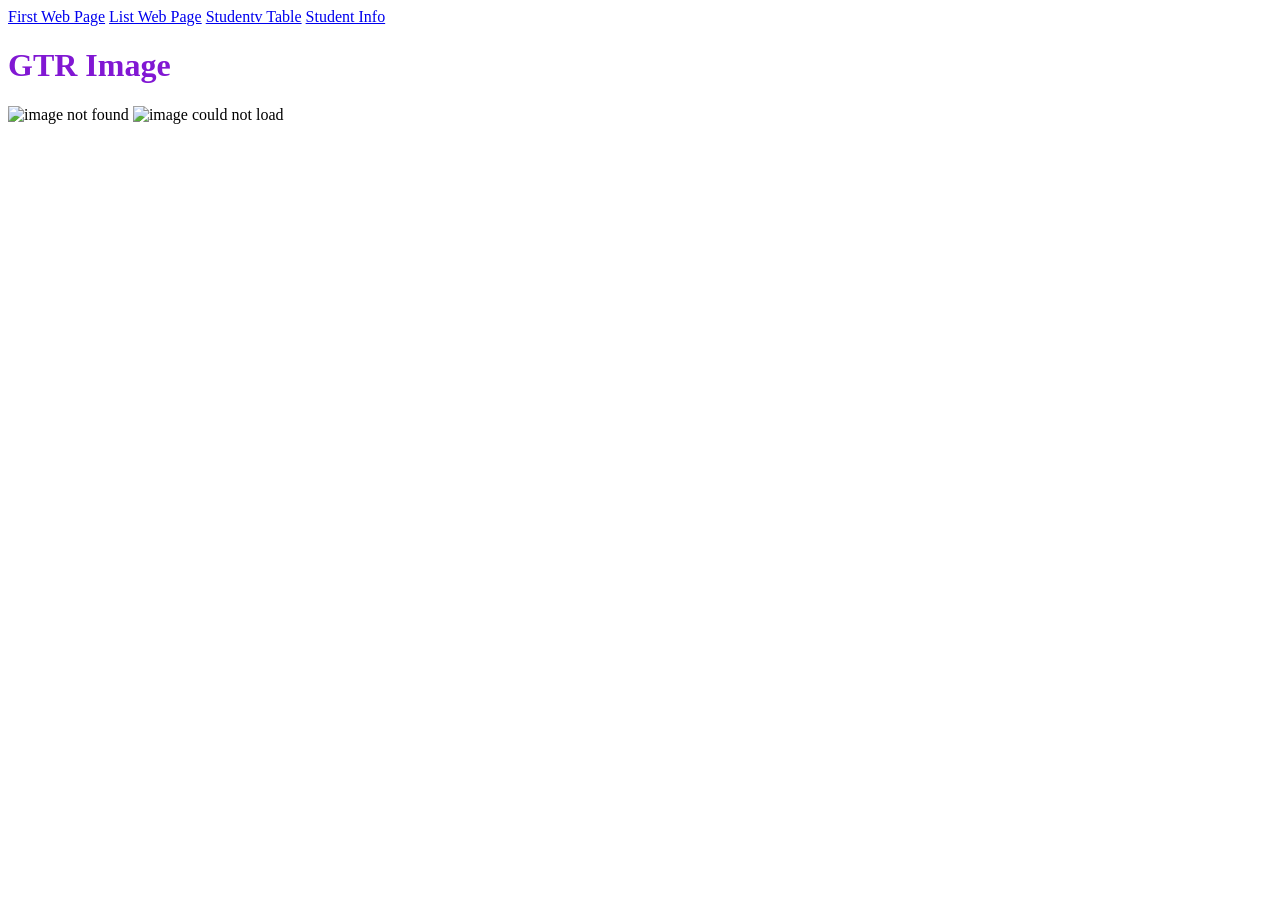
==== index.html @ be48d64e "DAY 1 & DAY2" ====
<!DOCTYPE html>
<html lang="en">
<head>
    <meta charset="UTF-8">
    <meta name="viewport" content="width=device-width, initial-scale=1.0">
    <title>Home Page</title>
</head>
<body>
    <a href="first.html">First Web Page</a>
    <a href="list.html">List Web Page</a>
    <a href="table.html">Studentv Table</a>
    <a href="form.html">Student Info</a>
    <h1 style="color:rgb(129, 23, 211);">GTR Image</h1>
    <img src="images\car.jpg" height="50%" width="100%" alt="image not found">
    <img src="images\car.jpg" style="height:40%;width:60%;" alt="image could not load">
    <a href="../"></a>
   
</body>
</html>
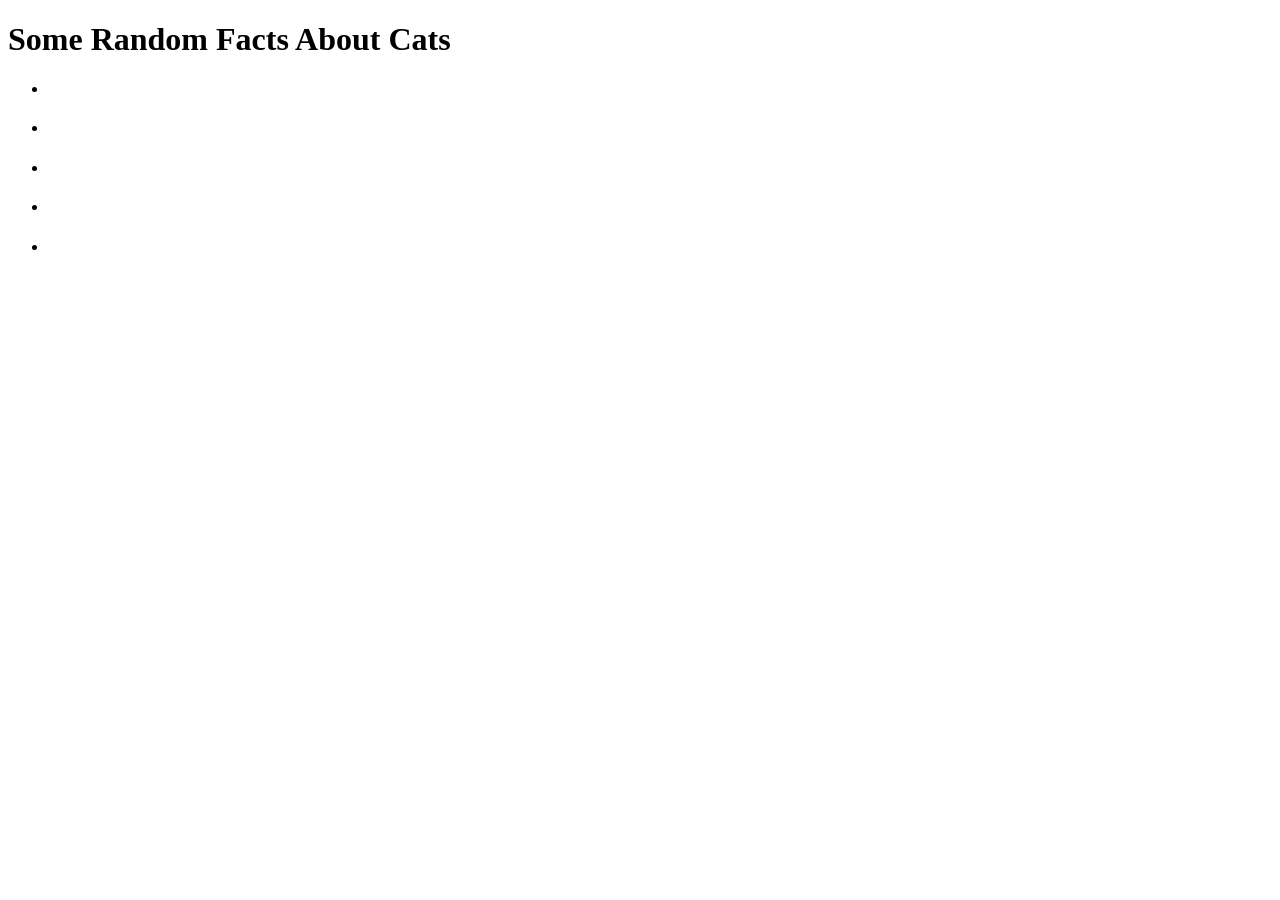
==== commit a4eec567: "DAY-6" ====
--- a/index.html
+++ b/index.html
@@ -3,17 +3,15 @@
 <head>
     <meta charset="UTF-8">
     <meta name="viewport" content="width=device-width, initial-scale=1.0">
-    <title>Home Page</title>
+    <title>Fetch API</title>
 </head>
 <body>
-    <a href="first.html">First Web Page</a>
-    <a href="list.html">List Web Page</a>
-    <a href="table.html">Studentv Table</a>
-    <a href="form.html">Student Info</a>
-    <h1 style="color:rgb(129, 23, 211);">GTR Image</h1>
-    <img src="images\car.jpg" height="50%" width="100%" alt="image not found">
-    <img src="images\car.jpg" style="height:40%;width:60%;" alt="image could not load">
-    <a href="../"></a>
-   
+    <h1>Some Random Facts About Cats</h1><ul>
+    <li><p id ="fact"></p></li>
+   <li> <p id="para"></p></li>
+    <li><p id="fact1"></p></li>
+    <li><p id="fact2"></p></li>
+    <li><p id="fact3"></p></li></ul>
+    <script src="main.js"></script>
 </body>
-</html>
+</html>
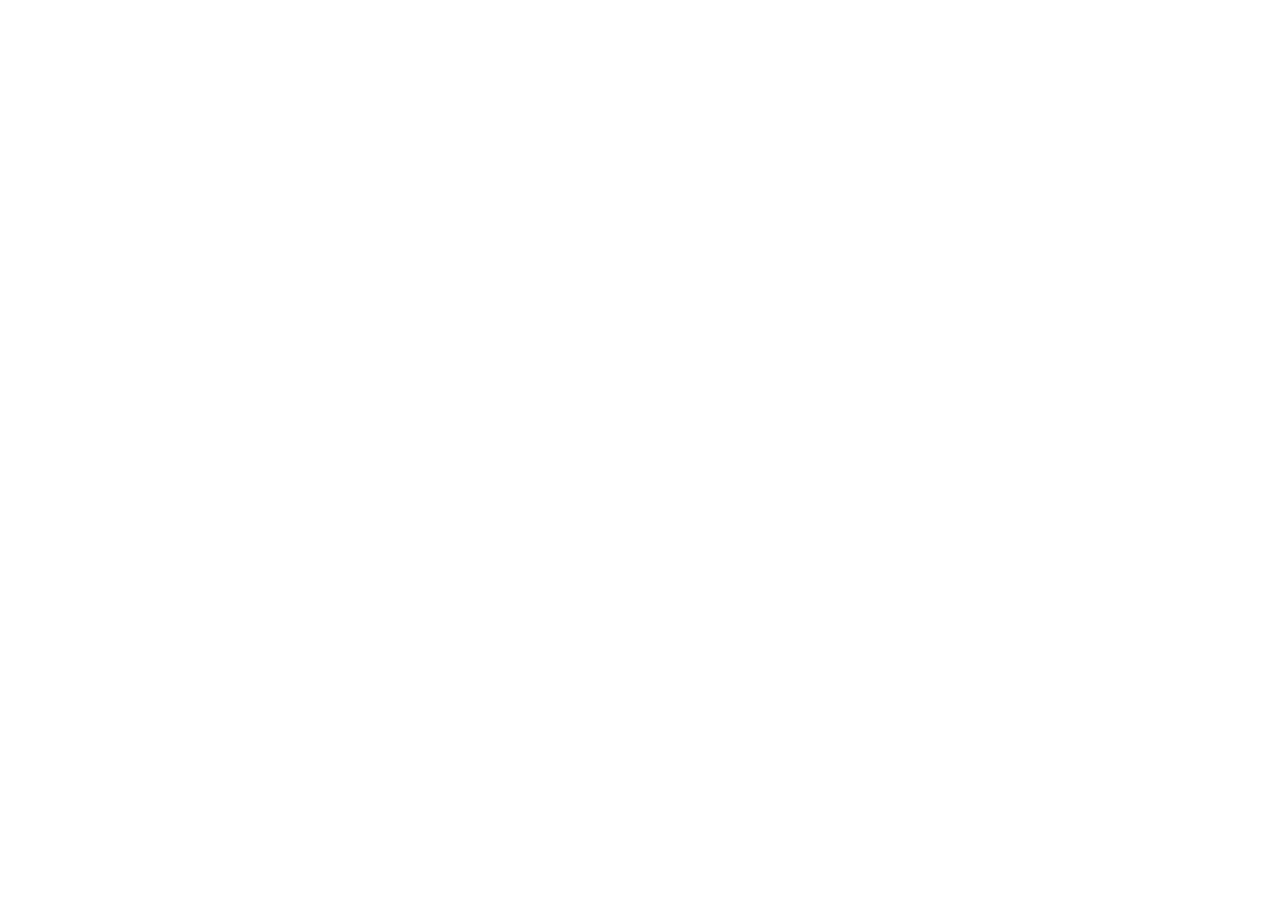
==== commit 444669cc: "New branch" ====
--- a/index.html
+++ b/index.html
@@ -1,17 +1,13 @@
-<!DOCTYPE html>
-<html lang="en">
-<head>
-    <meta charset="UTF-8">
-    <meta name="viewport" content="width=device-width, initial-scale=1.0">
-    <title>Fetch API</title>
-</head>
-<body>
-    <h1>Some Random Facts About Cats</h1><ul>
-    <li><p id ="fact"></p></li>
-   <li> <p id="para"></p></li>
-    <li><p id="fact1"></p></li>
-    <li><p id="fact2"></p></li>
-    <li><p id="fact3"></p></li></ul>
-    <script src="main.js"></script>
-</body>
-</html>+<!doctype html>
+<html lang="en">
+  <head>
+    <meta charset="UTF-8" />
+    <link rel="icon" type="image/svg+xml" href="/vite.svg" />
+    <meta name="viewport" content="width=device-width, initial-scale=1.0" />
+    <title>Vite + React</title>
+  </head>
+  <body>
+    <div id="root"></div>
+    <script type="module" src="/src/main.jsx"></script>
+  </body>
+</html>
